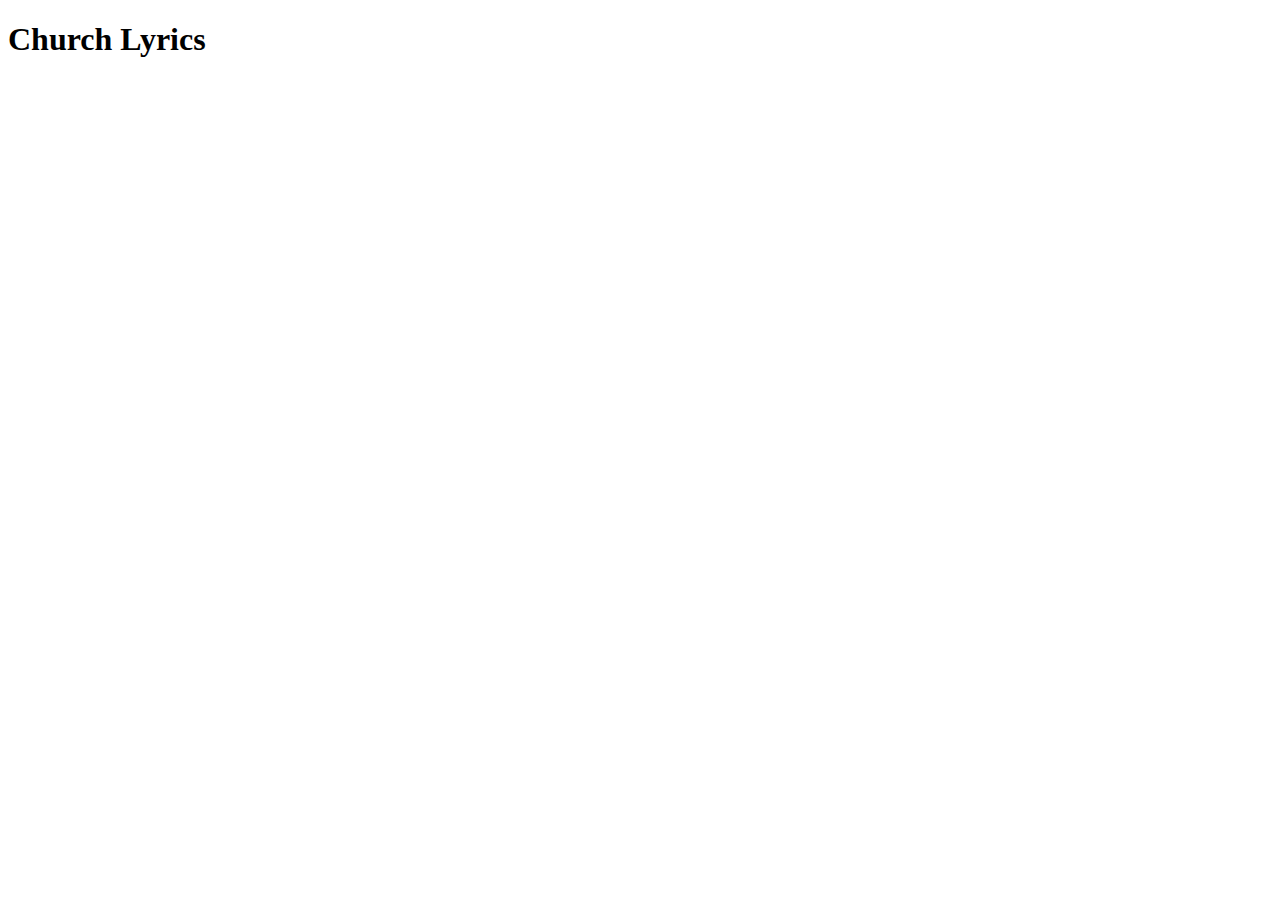
==== church-lyrics.html @ 9c9d8426 "add church lyrics" ====
<!DOCTYPE html>
<html lang="en">
<head>
    <meta charset="UTF-8">
    <meta name="viewport" content="width=device-width, initial-scale=1.0">
    <title>Document</title>
</head>
<body>
    <h1>Church Lyrics</h1>
</body>
</html>
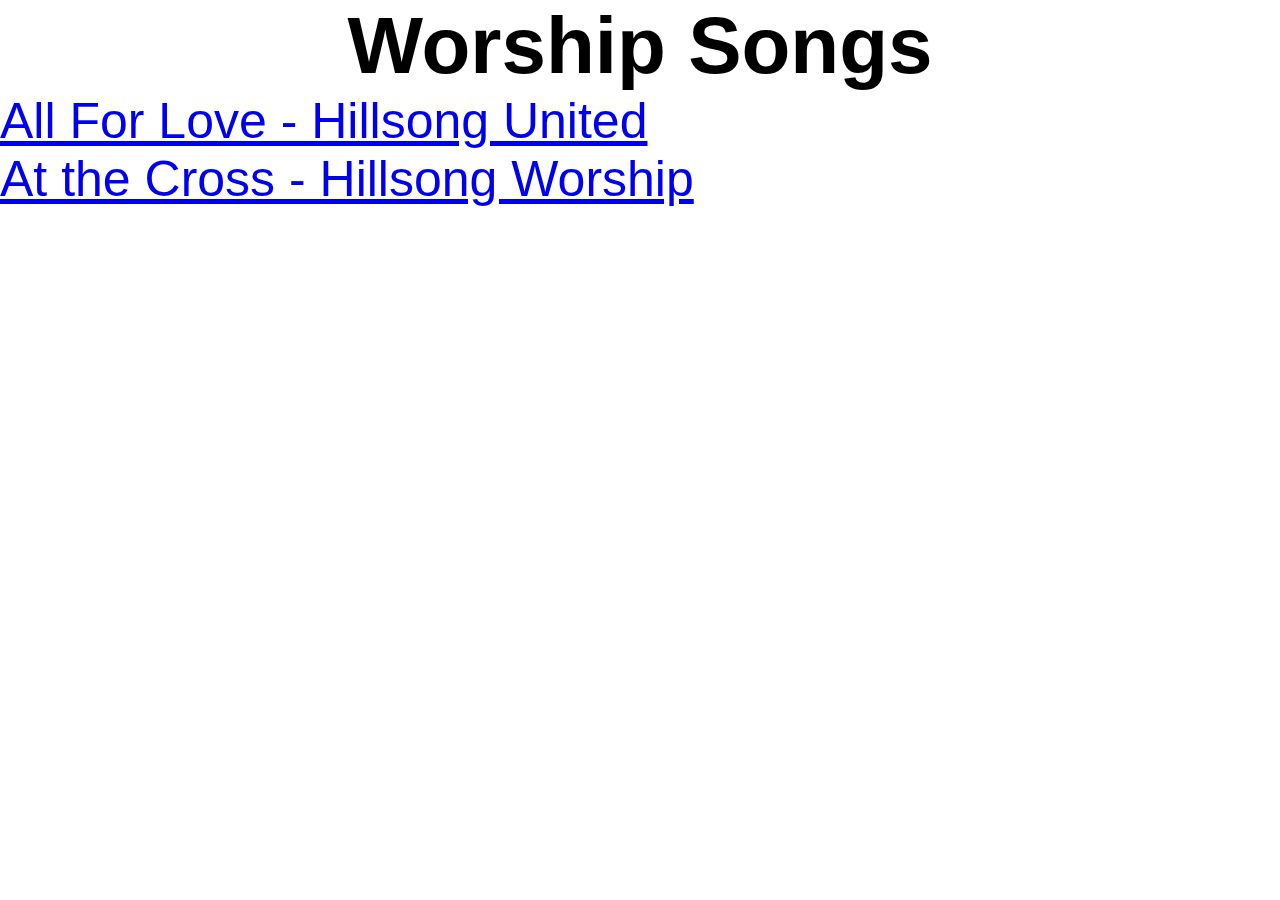
==== commit 67b8522e: "all for love" ====
--- a/church-lyrics.html
+++ b/church-lyrics.html
@@ -3,9 +3,26 @@
 <head>
     <meta charset="UTF-8">
     <meta name="viewport" content="width=device-width, initial-scale=1.0">
-    <title>Document</title>
+    <title>Worship Songs</title>
+    <style>
+        * {
+            font-family: 'Segoe UI', Tahoma, Geneva, Verdana, sans-serif;
+            padding: 0px;
+            margin: 0px;
+        }
+        h1 {
+            font-size: 80px;
+            text-align: center;
+        }
+        a {
+            font-size: 50px;
+        }
+    </style>
 </head>
 <body>
-    <h1>Church Lyrics</h1>
+    <h1>Worship Songs</h1>
+    <li><a href="worship-songs/All for Love.pptx" download>All For Love - Hillsong United</a></li>
+    <li><a href="worship-songs/At the Cross.pptx" download>At the Cross - Hillsong Worship</a></li>
 </body>
-</html>+
+</html>
